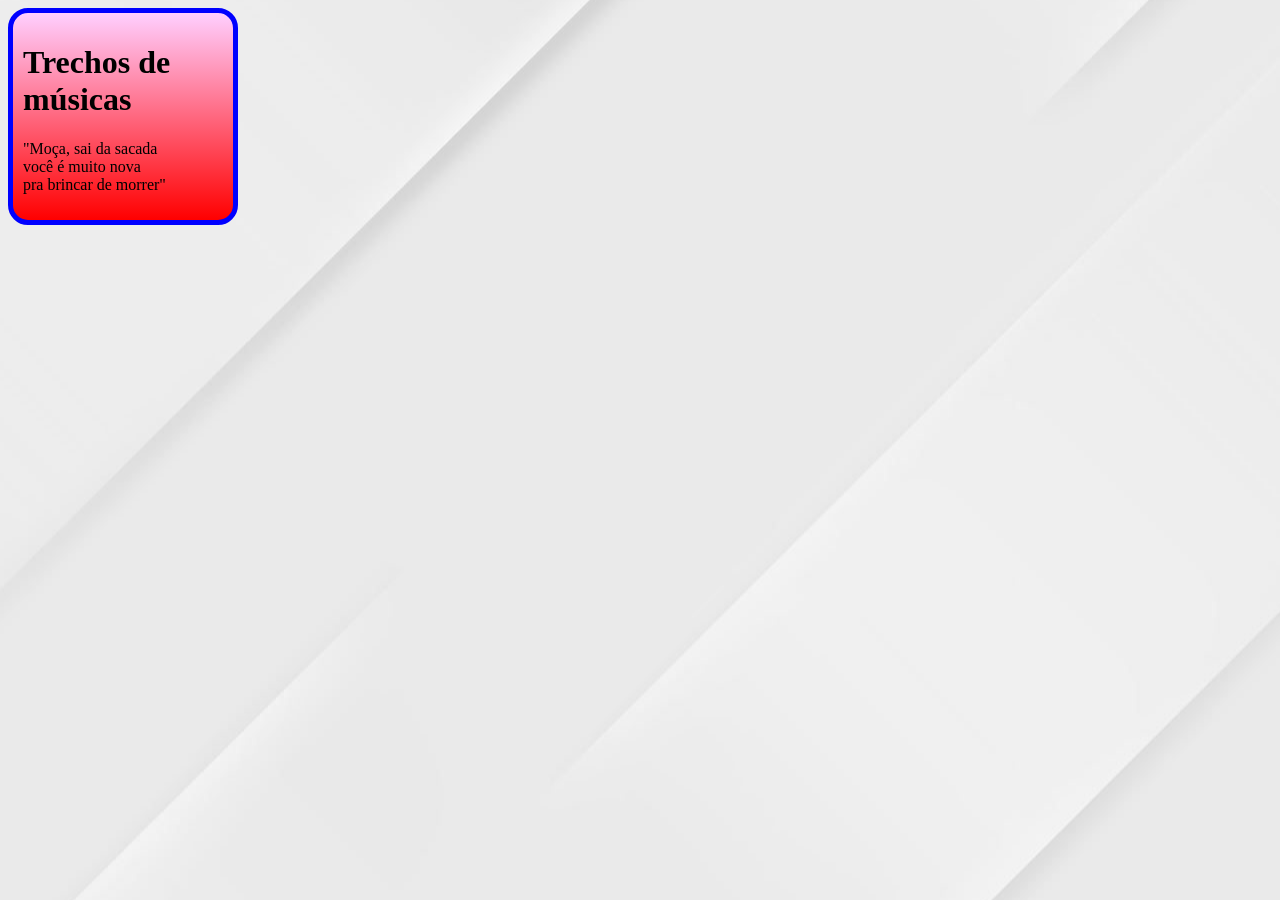
==== index3.html @ 9969b6f6 "atualizei" ====
<!DOCTYPE html>
<html lang="pt">
<head>
    <meta charset="UTF-8">
    <meta name="viewport" content="width=device-width, initial-scale=1.0">
    <title>Document</title>
    <style>
        body{
            height: 95vh;
            background-color: aquamarine;
            background-image: url(atividade-imagemdefundo/imagens/wallpaper006.jpg);
            background-repeat: no-repeat;
            background-position: center;
        }
        main{
            border: 5px solid blue;
            border-radius: 20px;
            width: 200px;
            padding: 10px;
            background: linear-gradient(to bottom, #ffcfff, #ff0000);
        }
    </style>
</head>
<body>
    <main>
        <h1>
            Trechos de músicas
        </h1>
        <p>
            "Moça, sai da sacada <br>
            você é muito nova <br>
            pra brincar de morrer"
        </p>
    </main>
</body>
</html>
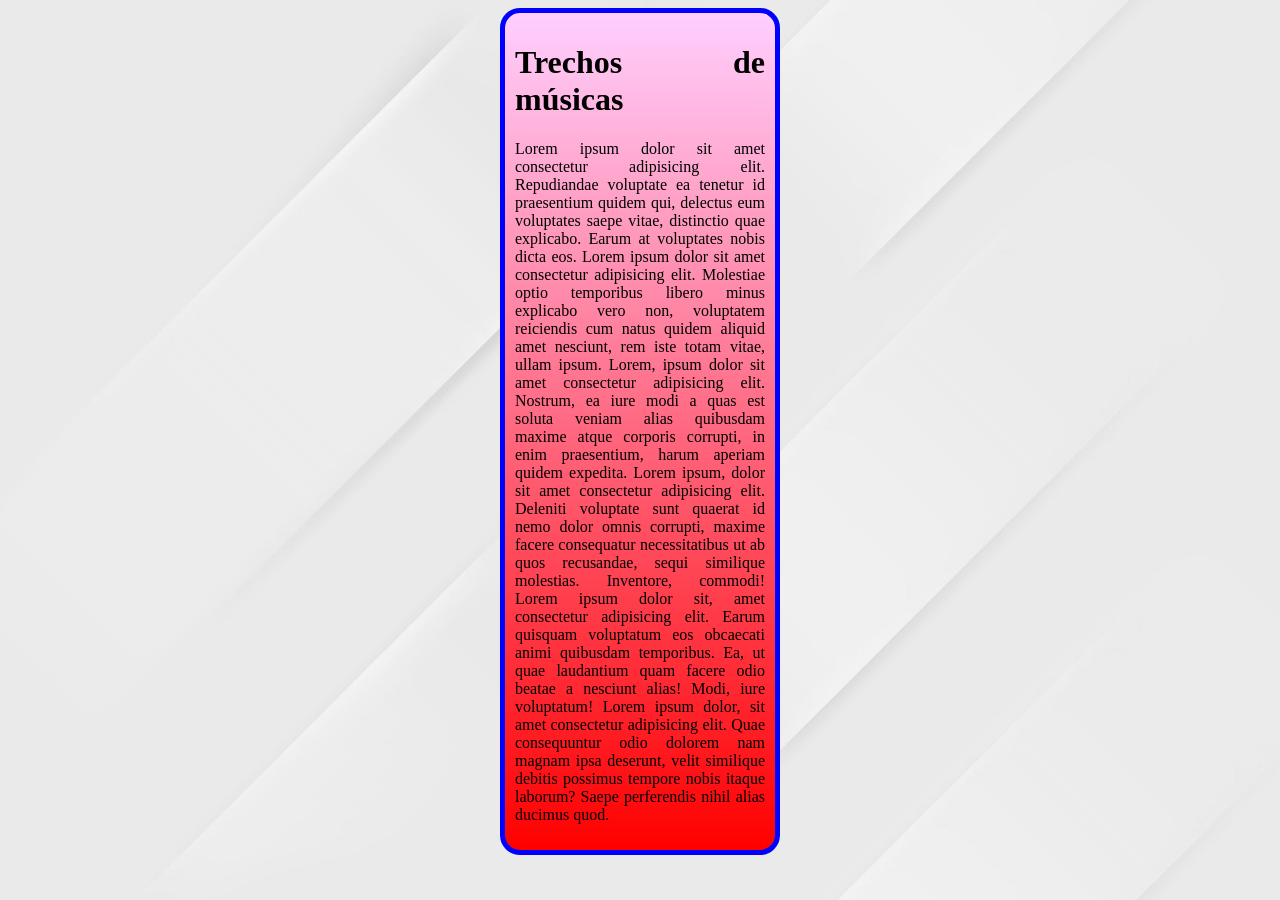
==== commit 30c5de63: "atualizei" ====
--- a/index3.html
+++ b/index3.html
@@ -11,13 +11,17 @@
             background-image: url(atividade-imagemdefundo/imagens/wallpaper006.jpg);
             background-repeat: no-repeat;
             background-position: center;
+            background-attachment: fixed;
+            background-size: cover;
         }
         main{
             border: 5px solid blue;
             border-radius: 20px;
-            width: 200px;
+            width: 250px;
             padding: 10px;
             background: linear-gradient(to bottom, #ffcfff, #ff0000);
+            text-align: justify;
+            margin: auto;
         }
     </style>
 </head>
@@ -27,9 +31,22 @@
             Trechos de músicas
         </h1>
         <p>
-            "Moça, sai da sacada <br>
-            você é muito nova <br>
-            pra brincar de morrer"
+            Lorem ipsum dolor sit amet consectetur adipisicing elit. Repudiandae voluptate 
+            ea tenetur id praesentium quidem qui, delectus eum voluptates saepe vitae, 
+            distinctio quae explicabo. Earum at voluptates nobis dicta eos. Lorem ipsum dolor
+            sit amet consectetur adipisicing elit. Molestiae optio temporibus libero minus 
+            explicabo vero non, voluptatem reiciendis cum natus quidem aliquid amet nesciunt,
+            rem iste totam vitae, ullam ipsum. Lorem, ipsum dolor sit amet consectetur
+            adipisicing elit. Nostrum, ea iure modi a quas est soluta veniam alias quibusdam
+            maxime atque corporis corrupti, in enim praesentium, harum aperiam quidem expedita.
+            Lorem ipsum, dolor sit amet consectetur adipisicing elit. Deleniti voluptate sunt 
+            quaerat id nemo dolor omnis corrupti, maxime facere consequatur necessitatibus ut ab 
+            quos recusandae, sequi similique molestias. Inventore, commodi! Lorem ipsum dolor 
+            sit, amet consectetur adipisicing elit. Earum quisquam voluptatum eos obcaecati animi 
+            quibusdam temporibus. Ea, ut quae laudantium quam facere odio beatae a nesciunt alias! 
+            Modi, iure voluptatum! Lorem ipsum dolor, sit amet consectetur adipisicing elit. 
+            Quae consequuntur odio dolorem nam magnam ipsa deserunt, velit similique debitis 
+            possimus tempore nobis itaque laborum? Saepe perferendis nihil alias ducimus quod.
         </p>
     </main>
 </body>
